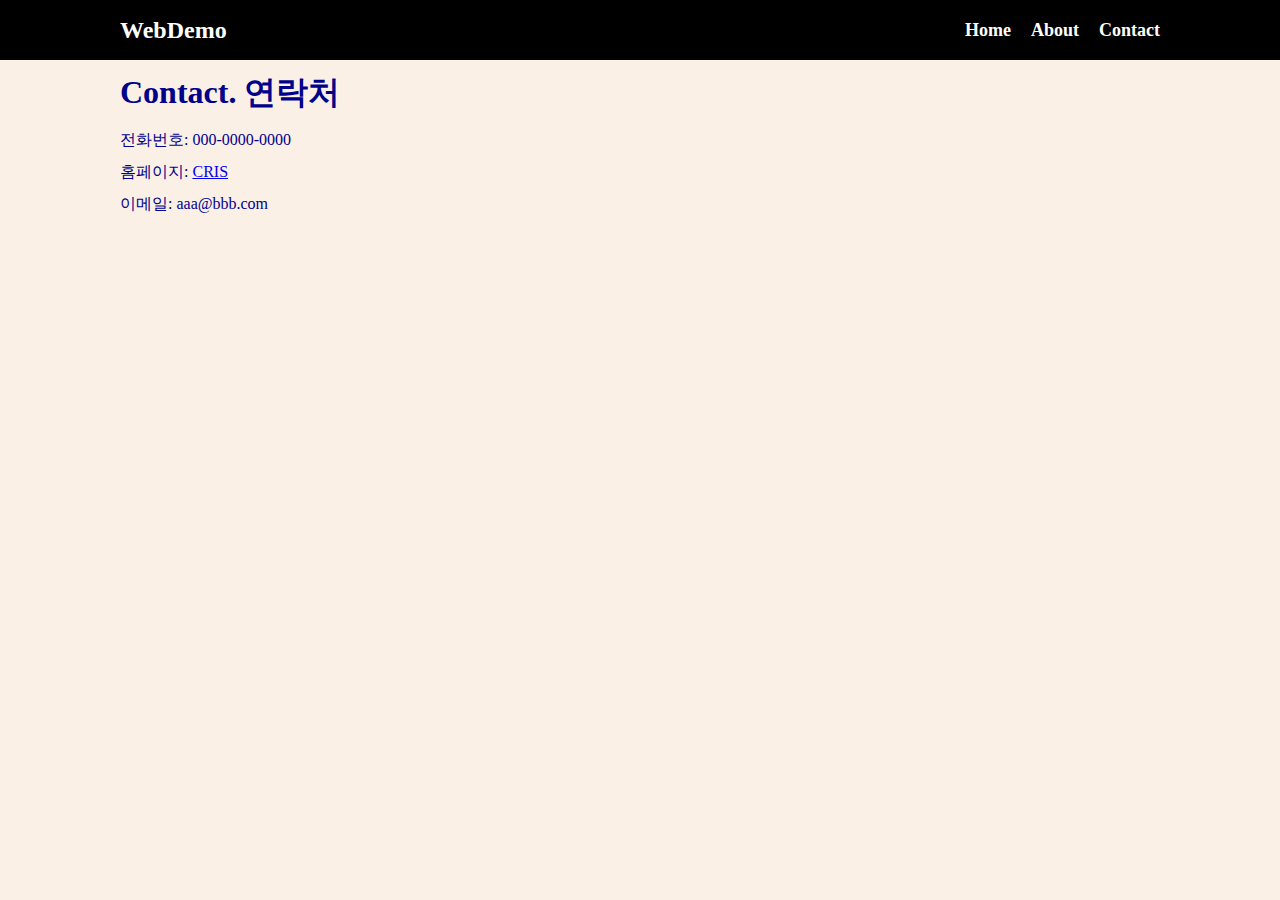
==== contact.html @ 2a8cf968 "1st" ====
<!DOCTYPE html>
<html lang="en">
  <head>
    <meta charset="UTF-8" />
    <meta name="viewport" content="width=device-width, initial-scale=1.0" />
    <title>웹프로그래밍 데모</title>
    <link rel="stylesheet" href="style.css" />
  </head>
  <body>
    <!-- 메뉴 -->
    <nav class="navbar">
      <div class="container">
        <div class="logo">WebDemo</div>
        <ul class="nav">
          <li>
            <a href="index.html">Home </a>
          </li>
          <li>
            <a href="about.html">About</a>
          </li>
          <li>
            <a href="contact.html">Contact</a>
          </li>
        </ul>
      </div>
    </nav>

    <!-- 메인 섹션 -->
    <section class="main">
      <div class="container">
        <h1>Contact. 연락처</h1>

        <p>전화번호: 000-0000-0000</p>
        <p>홈페이지: <a href="http://cris.joongbu.ac.kr/">CRIS</a></p>
        <p>이메일: aaa@bbb.com</p>
      </div>
    </section>

    <script src="main.js"></script>
  </body>
</html>
---- style.css ----
* {
  box-sizing: border-box;
  padding: 0;
  margin: 0;
}

body {
  font-size: 16px;
  line-height: 1.5;
  color: #333;
  background-color: linen;
}

ul {
  list-style-type: none;
}

.navbar {
  background-color: black;
  color: white;
  height: 60px;
}

.container {
  max-width: 1100px;
  margin: 0 auto;
  padding: 0 30px;
}

.navbar .container {
  display: flex;
  flex-direction: row;
  justify-content: space-between;
  align-items: center;
  height: 100%;
}

.navbar ul {
  display: flex;
  flex-direction: row;
}

.navbar ul li {
  margin-left: 20px;
}

.navbar a {
  color: #fff;
  text-decoration: none;
  font-size: 18px;
  font-weight: bold;
}

.navbar a:hover {
  border-bottom: 1px #fff solid;
  color: aquamarine;
}

.navbar .logo {
  font-size: x-large;
  font-weight: bold;
}

button {
  padding: 2px 4px;
  margin: 2px 4px;
  font: large;
  font-weight: bold;
  background-color: lightgreen;
  border-radius: 5px;
}

button:hover {
  color: red;
  background-color: yellow;
}

.main {
  color: darkblue;
  line-height: 2;
}
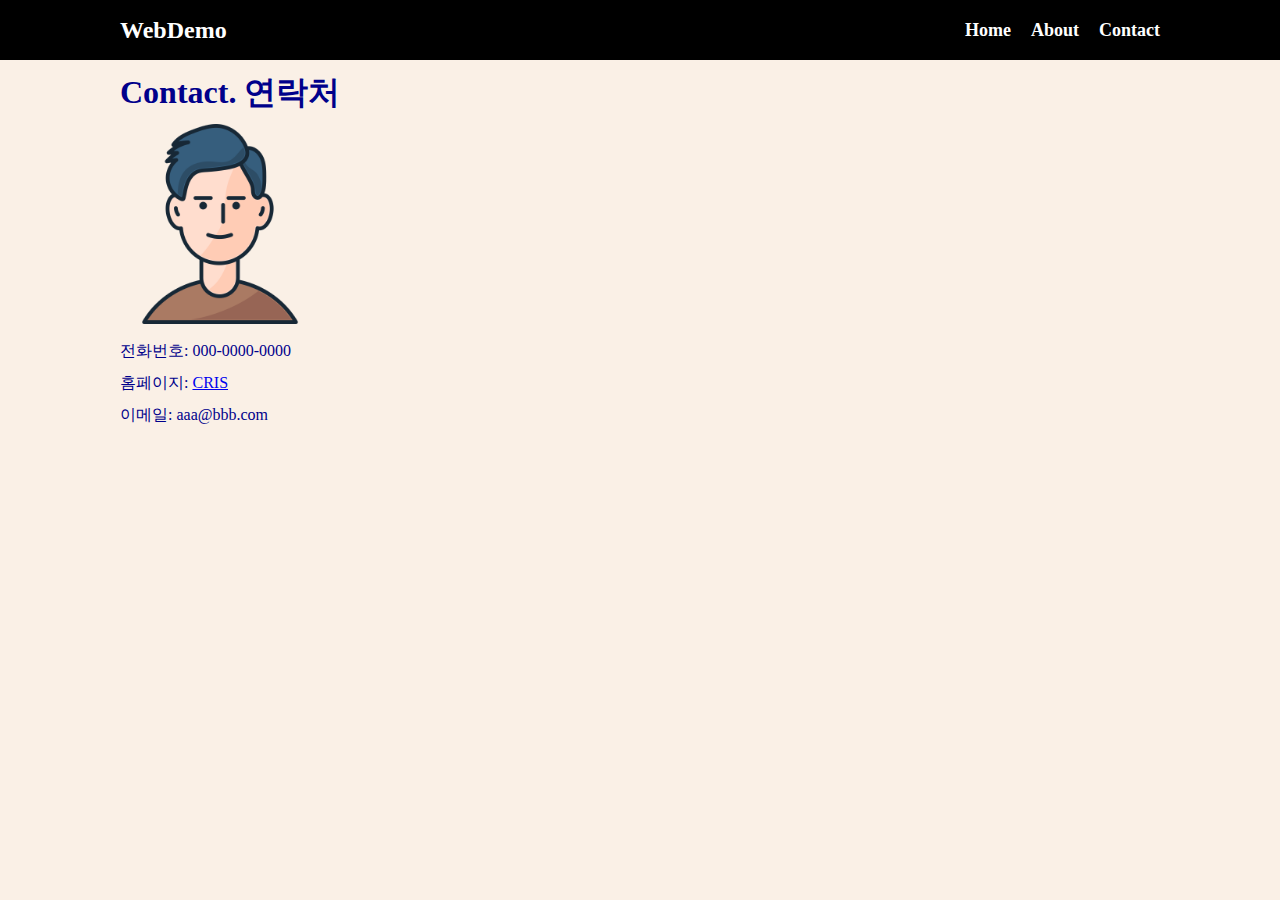
==== commit 5efc7a95: "3rd" ====
--- a/contact.html
+++ b/contact.html
@@ -30,6 +30,8 @@
       <div class="container">
         <h1>Contact. 연락처</h1>
 
+        <img src="img/man.jpg" width="200px" />
+
         <p>전화번호: 000-0000-0000</p>
         <p>홈페이지: <a href="http://cris.joongbu.ac.kr/">CRIS</a></p>
         <p>이메일: aaa@bbb.com</p>
